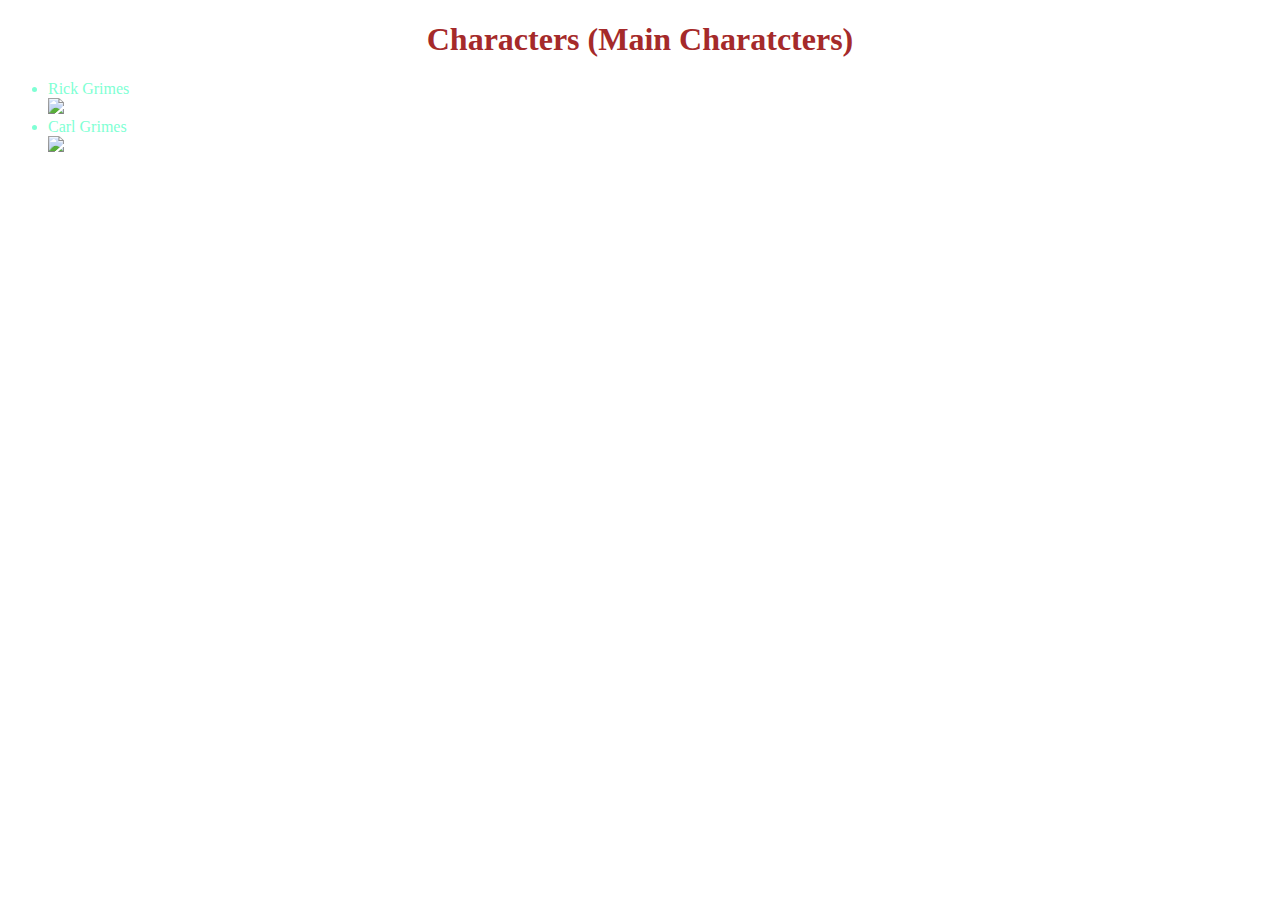
==== Characters.html @ d5a69dba "Project Day 4" ====
<!DOCTYPE html>
<html lang="en">
<head>
  <meta charset="utf-8"><link rel="stylesheet" href="stylecharacters.css">
</head>
<body>
<h1> Characters (Main Charatcters)</h1>
<ul>
  <li> Rick Grimes</li><img src="http://hiddenremote.com/files/2015/09/the-walking-dead-3.jpg" width=250>
  <li> Carl Grimes</li><img src="http://vignette2.wikia.nocookie.net/p__/images/d/d5/Carl_S3.jpg/revision/latest?cb=20140324053241&path-prefix=protagonist" width=250>

</body>
---- stylecharacters.css ----
h1{color: brown}
h1{text-align: center}
body{background-image: url("http://media.idownloadblog.com/wp-content/uploads/2015/02/The-Walking-Dead-wallpaper-5-1024x576.jpg")
}
li{color:aquamarine}
img{border: 10px red;width: 300px;
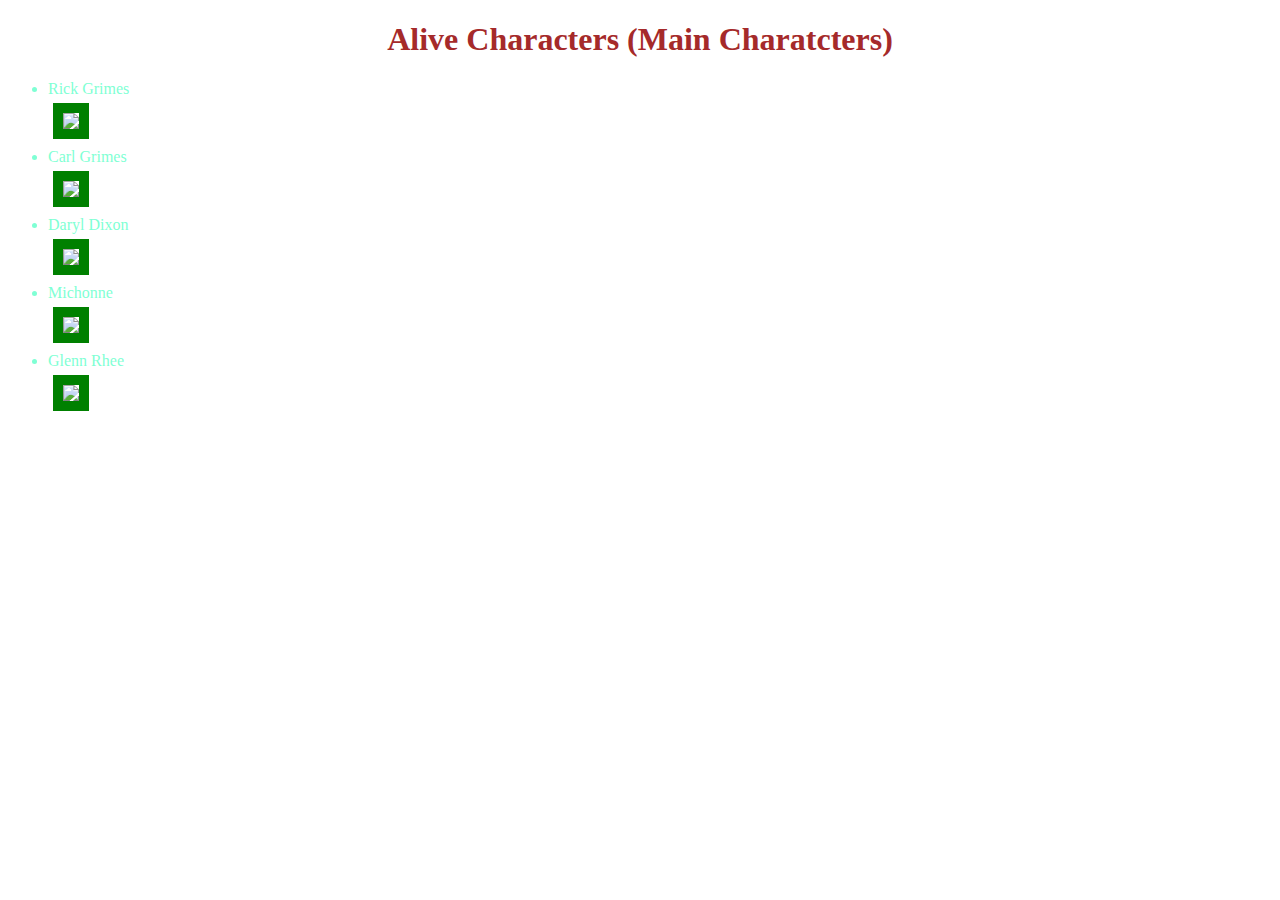
==== commit 51a06c59: "Project Day 5" ====
--- a/Characters.html
+++ b/Characters.html
@@ -4,9 +4,12 @@
   <meta charset="utf-8"><link rel="stylesheet" href="stylecharacters.css">
 </head>
 <body>
-<h1> Characters (Main Charatcters)</h1>
+<h1> Alive Characters (Main Charatcters)</h1>
 <ul>
-  <li> Rick Grimes</li><img src="http://hiddenremote.com/files/2015/09/the-walking-dead-3.jpg" width=250>
+  <li> Rick Grimes</li><img src="http://vignette3.wikia.nocookie.net/walkingdead/images/0/01/Season_five_rick_grimes.png/revision/20150123041804" width=250>
   <li> Carl Grimes</li><img src="http://vignette2.wikia.nocookie.net/p__/images/d/d5/Carl_S3.jpg/revision/latest?cb=20140324053241&path-prefix=protagonist" width=250>
-
+  <li> Daryl Dixon</li><img src="http://fanfest.com/wp-content/uploads/2016/08/Daryl-Dixon-Wallpapers-HD.jpg" width=250>
+  <li> Michonne</li><img src="http://carboncostume.com/wordpress/wp-content/uploads/2013/03/Michonne.jpg" width=250>
+  <li> Glenn Rhee</li><img src="http://cdn.thedailybeast.com/content/dailybeast/articles/2015/10/25/the-walking-dead-we-need-to-talk-about-glenn/jcr:content/image.crop.800.500.jpg/48195975.cached.jpg"width=250>
+  
 </body>
--- a/stylecharacters.css
+++ b/stylecharacters.css
@@ -3,4 +3,8 @@
 body{background-image: url("http://media.idownloadblog.com/wp-content/uploads/2015/02/The-Walking-Dead-wallpaper-5-1024x576.jpg")
 }
 li{color:aquamarine}
-img{border: 10px red;width: 300px;
+img{
+  border: 10px solid green;
+  width: 200px;
+  margin: 5px;
+}
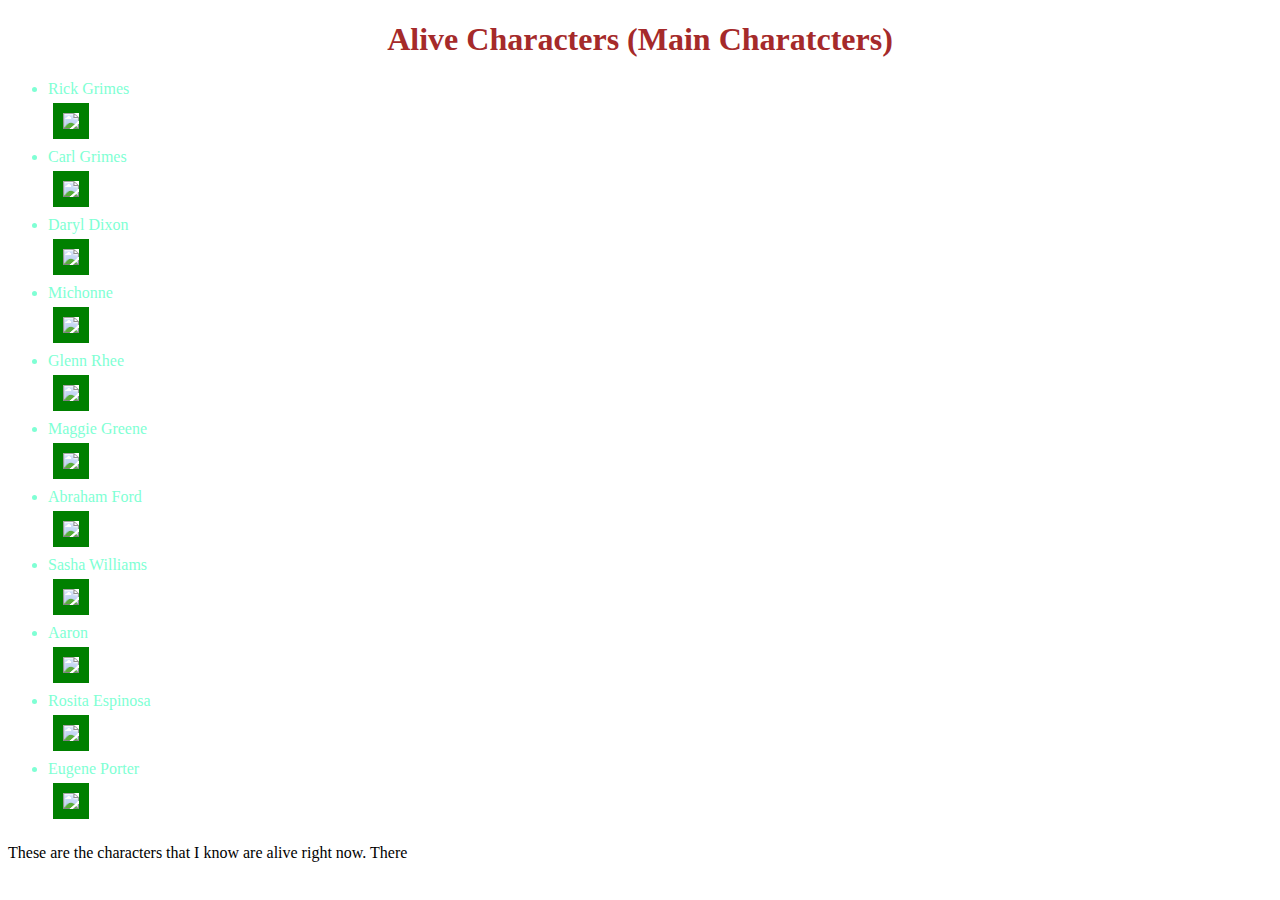
==== commit 1cd177a3: "project day 6" ====
--- a/Characters.html
+++ b/Characters.html
@@ -11,5 +11,12 @@
   <li> Daryl Dixon</li><img src="http://fanfest.com/wp-content/uploads/2016/08/Daryl-Dixon-Wallpapers-HD.jpg" width=250>
   <li> Michonne</li><img src="http://carboncostume.com/wordpress/wp-content/uploads/2013/03/Michonne.jpg" width=250>
   <li> Glenn Rhee</li><img src="http://cdn.thedailybeast.com/content/dailybeast/articles/2015/10/25/the-walking-dead-we-need-to-talk-about-glenn/jcr:content/image.crop.800.500.jpg/48195975.cached.jpg"width=250>
-  
+  <li> Maggie Greene</li><img src="http://images.tvfanatic.com/iu/t_full/v1392577495/maggie-greene-pic.png" width=250>
+  <li> Abraham Ford</li><img src="https://pbs.twimg.com/profile_images/705255893403697152/fBwJRs3p.jpg" width=250>
+  <li> Sasha Williams</li><img src="http://si.wsj.net/public/resources/images/BN-HH505_dead2_G_20150308215549.jpg" width=250>
+  <li> Aaron</li><img src="http://images.amcnetworks.com/amc.com/wp-content/uploads/2016/03/the-walking-dead-episode-616-aaron-marquand-1200x707.jpg" width=250>
+  <li> Rosita Espinosa</li><img src="https://upload.wikimedia.org/wikipedia/en/thumb/2/20/RositaEspinosa.png/250px-RositaEspinosa.png" width=250>
+  <li> Eugene Porter</li><img src="http://cdn4.thr.com/sites/default/files/2014/02/eugene_walking_dead_a_l.jpg" width=250>
+</ul>
+<p> These are the characters that I know are alive right now. There
 </body>
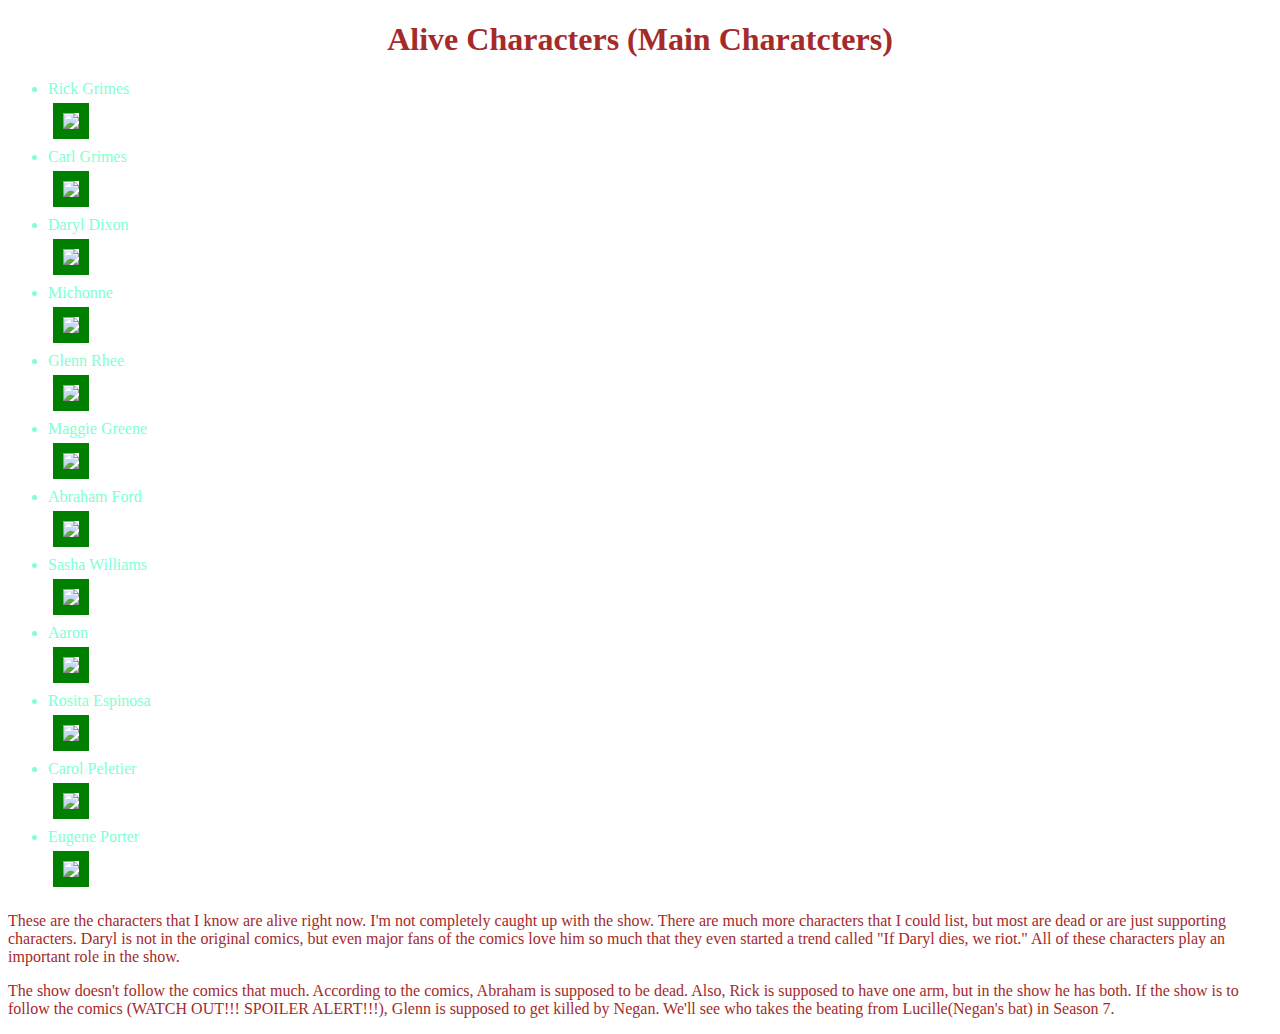
==== commit 4c831c30: "Project Day 7" ====
--- a/Characters.html
+++ b/Characters.html
@@ -16,7 +16,9 @@
   <li> Sasha Williams</li><img src="http://si.wsj.net/public/resources/images/BN-HH505_dead2_G_20150308215549.jpg" width=250>
   <li> Aaron</li><img src="http://images.amcnetworks.com/amc.com/wp-content/uploads/2016/03/the-walking-dead-episode-616-aaron-marquand-1200x707.jpg" width=250>
   <li> Rosita Espinosa</li><img src="https://upload.wikimedia.org/wikipedia/en/thumb/2/20/RositaEspinosa.png/250px-RositaEspinosa.png" width=250>
+  <li> Carol Peletier</li><img src="https://66.media.tumblr.com/6a8ed5d0c8bde38497702bb5275e1438/tumblr_inline_mxikxmQAnR1rgqq9r.png" width=250>
   <li> Eugene Porter</li><img src="http://cdn4.thr.com/sites/default/files/2014/02/eugene_walking_dead_a_l.jpg" width=250>
 </ul>
-<p> These are the characters that I know are alive right now. There
+<p> These are the characters that I know are alive right now. I'm not completely caught up with the show. There are much more characters that I could list, but most are dead or are just supporting characters. Daryl is not in the original comics, but even major fans of the comics love him so much that they even started a trend called "If Daryl dies, we riot." All of these characters play an important role in the show.
+  <p> The show doesn't follow the comics that much. According to the comics, Abraham is supposed to be dead. Also, Rick is supposed to have one arm, but in the show he has both. If the show is to follow the comics (WATCH OUT!!! SPOILER ALERT!!!), Glenn is supposed to get killed by Negan. We'll see who takes the beating from Lucille(Negan's bat) in Season 7.
 </body>
--- a/stylecharacters.css
+++ b/stylecharacters.css
@@ -8,3 +8,5 @@
   width: 200px;
   margin: 5px;
 }
+
+p{color: brown}
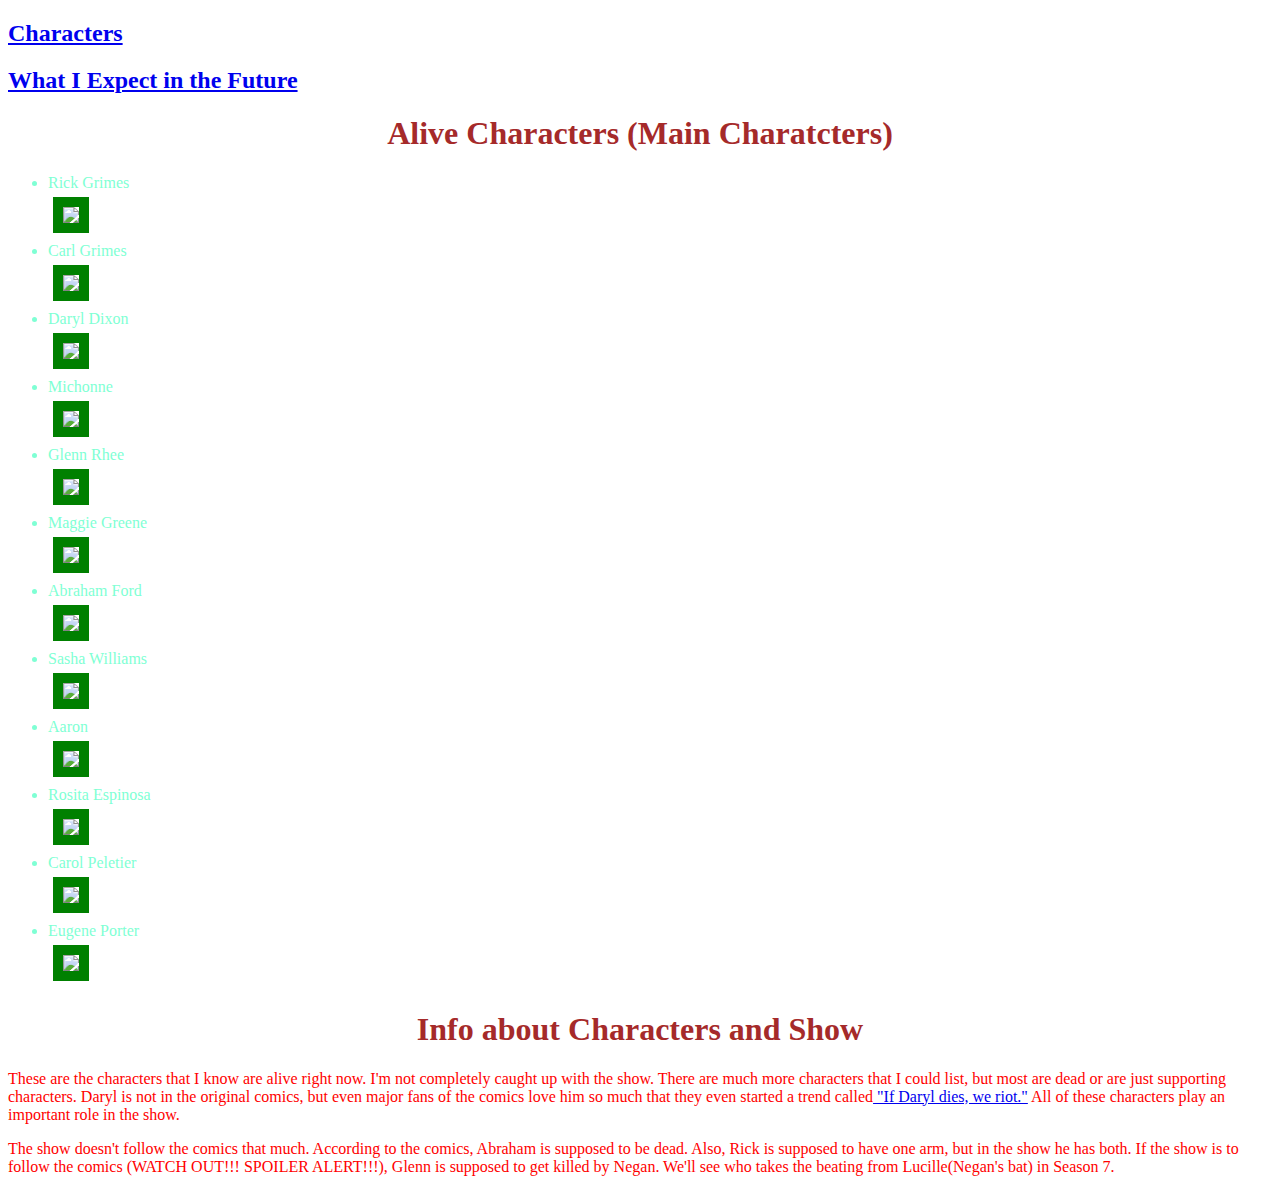
==== commit 09aae1d8: "Resubmission" ====
--- a/Characters.html
+++ b/Characters.html
@@ -2,6 +2,9 @@
 <html lang="en">
 <head>
   <meta charset="utf-8"><link rel="stylesheet" href="stylecharacters.css">
+  <nav id="navbar">
+  <h2><a id= "characters" href="characters.html">Characters</a></h2>
+  <h2><a id= "whatiexpectinthefuture" href="whatiexpectinthefuture.html">What I Expect in the Future</a></h2>
 </head>
 <body>
 <h1> Alive Characters (Main Charatcters)</h1>
@@ -19,6 +22,7 @@
   <li> Carol Peletier</li><img src="https://66.media.tumblr.com/6a8ed5d0c8bde38497702bb5275e1438/tumblr_inline_mxikxmQAnR1rgqq9r.png" width=250>
   <li> Eugene Porter</li><img src="http://cdn4.thr.com/sites/default/files/2014/02/eugene_walking_dead_a_l.jpg" width=250>
 </ul>
-<p> These are the characters that I know are alive right now. I'm not completely caught up with the show. There are much more characters that I could list, but most are dead or are just supporting characters. Daryl is not in the original comics, but even major fans of the comics love him so much that they even started a trend called "If Daryl dies, we riot." All of these characters play an important role in the show.
+<h1> Info about Characters and Show </h1>
+<p> These are the characters that I know are alive right now. I'm not completely caught up with the show. There are much more characters that I could list, but most are dead or are just supporting characters. Daryl is not in the original comics, but even major fans of the comics love him so much that they even started a trend called<a href="http://nerdreactor.com/wp-content/uploads/2016/06/if-daryl-dies-we-riot-15.png"> "If Daryl dies, we riot."</a> All of these characters play an important role in the show.
   <p> The show doesn't follow the comics that much. According to the comics, Abraham is supposed to be dead. Also, Rick is supposed to have one arm, but in the show he has both. If the show is to follow the comics (WATCH OUT!!! SPOILER ALERT!!!), Glenn is supposed to get killed by Negan. We'll see who takes the beating from Lucille(Negan's bat) in Season 7.
 </body>
--- a/stylecharacters.css
+++ b/stylecharacters.css
@@ -9,4 +9,4 @@
   margin: 5px;
 }
 
-p{color: brown}
+p{color: red}
